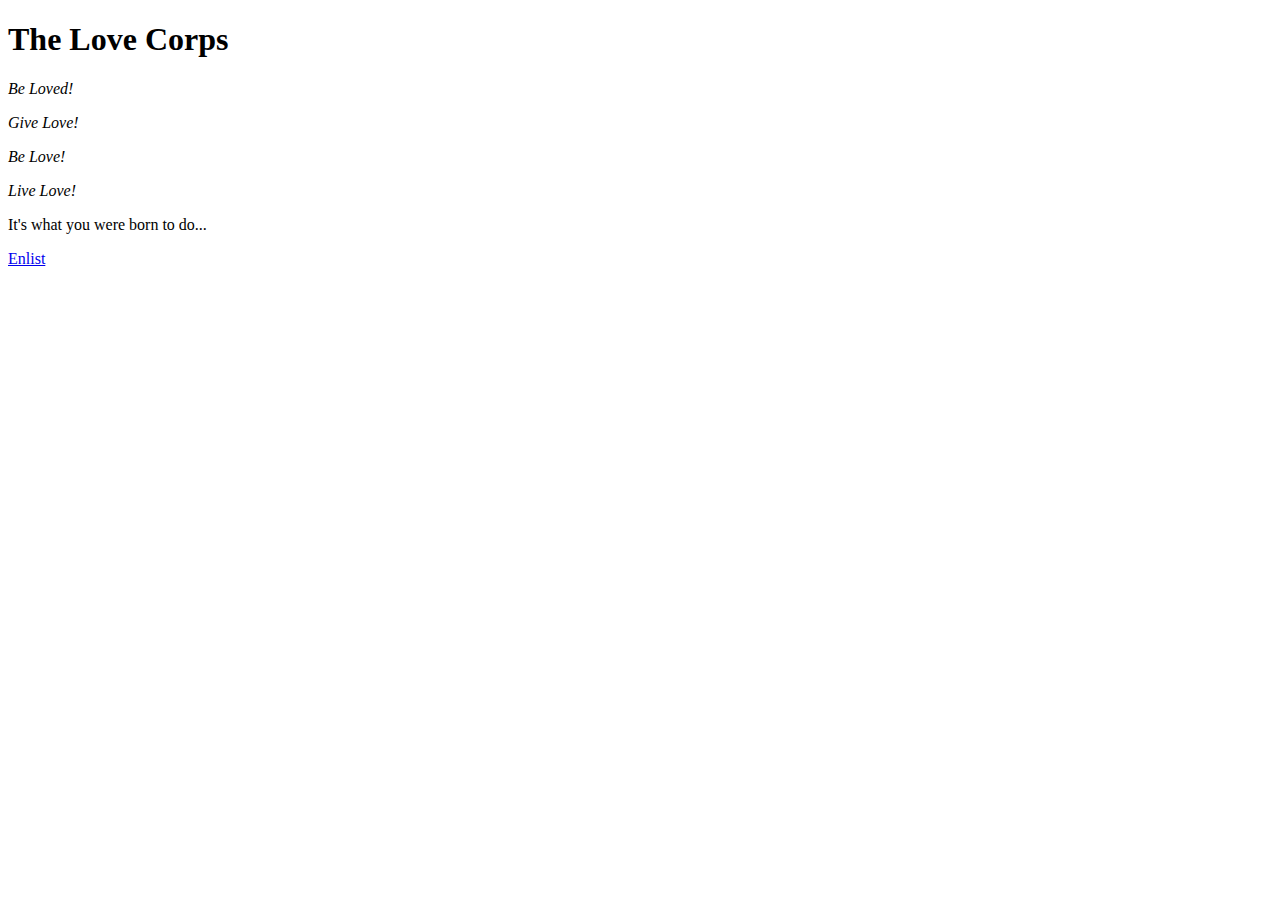
==== Week 2/index.html @ 9826f6c8 "Committing the files I have been working on for project 2.  Having trouble getting my css to make ch" ====
<!doctype html>
<html>
	<head>
		<!-- Character Set Meta -->
		<meta charset="utf-8" />

		<!-- Description & Key words -->
		<meta name = "description" content= "My first Application." />
		<meta name = "keywords" content = "html5, mobile development, Full Sail University"/>

		<meta name="robots" content="noindex,nofollow">

		<!-- Mobile viewport optimization -->
		<meta name = "HandheldFriendly" content = "True" />
		<meta name = "MobileOptimized" content = "320" />
		<meta name = "viewport" content = "user-scalable=no, width=device-width" />
		
		<!--Page Title-->
		<title>Love Corps</title>
		
	</head>

	<body>

	<!-- Header 1-->
		<h1>The Love Corps</h1>
			
	

	<!-- Header 2-->
		<p><em>Be Loved!</em></p>
		<p><em>Give Love!</em></p>
		<p><em>Be Love!</em></p>
		<p><em>Live Love!</em></p>
		<p>It's what you were born to do...</p>


	<!-- Paragraph  -->
		<p><a href="additem.html">Enlist</a></p>


	</body>

</html>
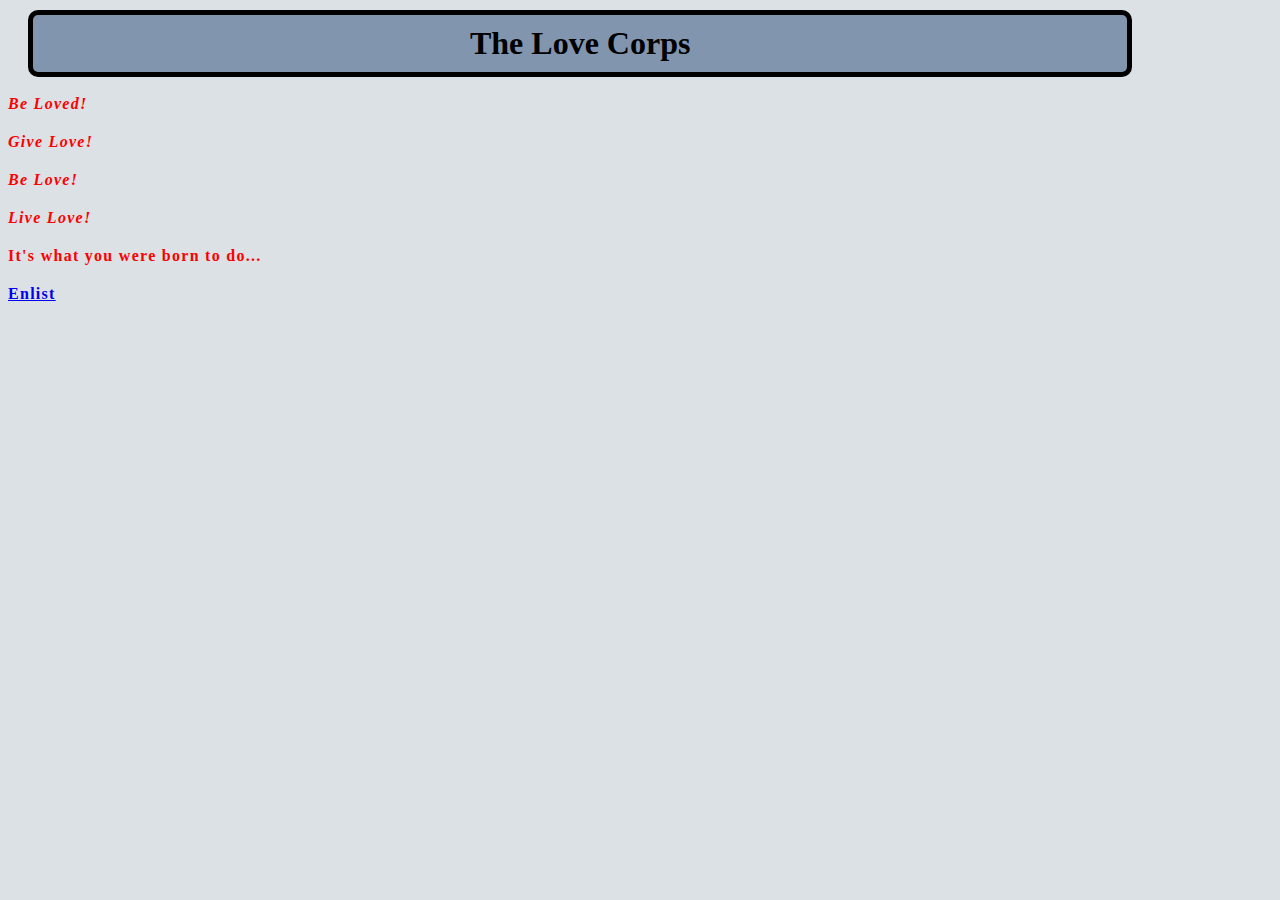
==== commit 4072bed1: "This is scary." ====
--- a/Week 2/index.html
+++ b/Week 2/index.html
@@ -17,7 +17,9 @@
 		
 		<!--Page Title-->
 		<title>Love Corps</title>
-		
+		<!-- CSS stylesheet link -->
+		<link rel="stylesheet" href="form.css" />
+	
 	</head>
 
 	<body>
--- a/Week 2/form.css
+++ b/Week 2/form.css
@@ -0,0 +1,48 @@
+/* Title: form.html Styles
+by: Bodunrin Ladele
+for: VFW 1206
+*/
+
+
+/*Make it look like an iPhone*/
+html {
+    background-color: #DBE1E5;
+}
+
+body{	/*
+		font-family: "Arial", "Helvetica", sans-serif; width: 571px;margin: auto;padding: 10px;}
+		#site-wrapper{background: url(.../img.iPhoneBG.jpg) no-repeat;height:885;padding-top:20px;}
+		#content{width: 480px;height: 690px;overflow: scroll;
+		*/
+	} 
+
+h1 {
+		margin: 10px 20px;
+		border: 5px solid #000;
+		border-radius:10px;
+		padding: 10px;
+		background-color: #8196AE;
+		width: 85%;
+		text-align: center;
+		visibility: ;
+		word-wrap:;
+
+	}
+
+p 	{
+		color: #ff0000;
+		font-style: "Times New Roman", Times, serif;
+		font-weight: bold;
+		font: italic small bold 12px Arial;
+		line-height:22px;
+		letter-spacing: .08em;
+		text-align: left;
+		text-indent:;
+	}
+
+label {
+		display: block;
+		font-family: Arial, "MS Trebuchet", sans-serif;
+		
+	  }
+
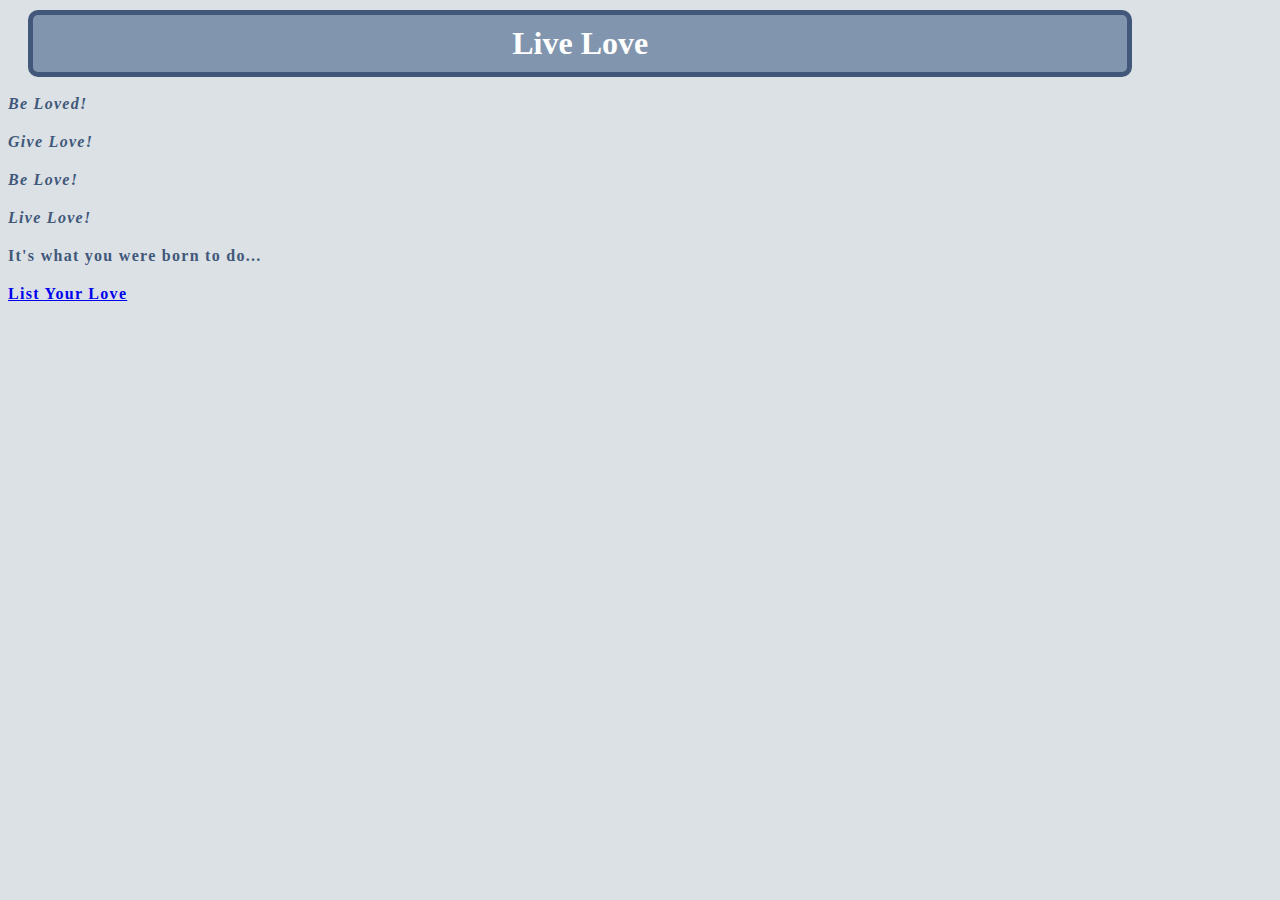
==== commit 0de50ae2: "html done." ====
--- a/Week 2/index.html
+++ b/Week 2/index.html
@@ -25,7 +25,7 @@
 	<body>
 
 	<!-- Header 1-->
-		<h1>The Love Corps</h1>
+		<h1>Live Love</h1>
 			
 	
 
@@ -38,7 +38,7 @@
 
 
 	<!-- Paragraph  -->
-		<p><a href="additem.html">Enlist</a></p>
+		<p><a href="additem.html">List Your Love</a></p>
 
 
 	</body>
--- a/Week 2/form.css
+++ b/Week 2/form.css
@@ -17,8 +17,9 @@
 	} 
 
 h1 {
+		color: #FFFFFF;
 		margin: 10px 20px;
-		border: 5px solid #000;
+		border: 5px solid #41587A;
 		border-radius:10px;
 		padding: 10px;
 		background-color: #8196AE;
@@ -30,7 +31,7 @@
 	}
 
 p 	{
-		color: #ff0000;
+		color: #41587A;
 		font-style: "Times New Roman", Times, serif;
 		font-weight: bold;
 		font: italic small bold 12px Arial;
